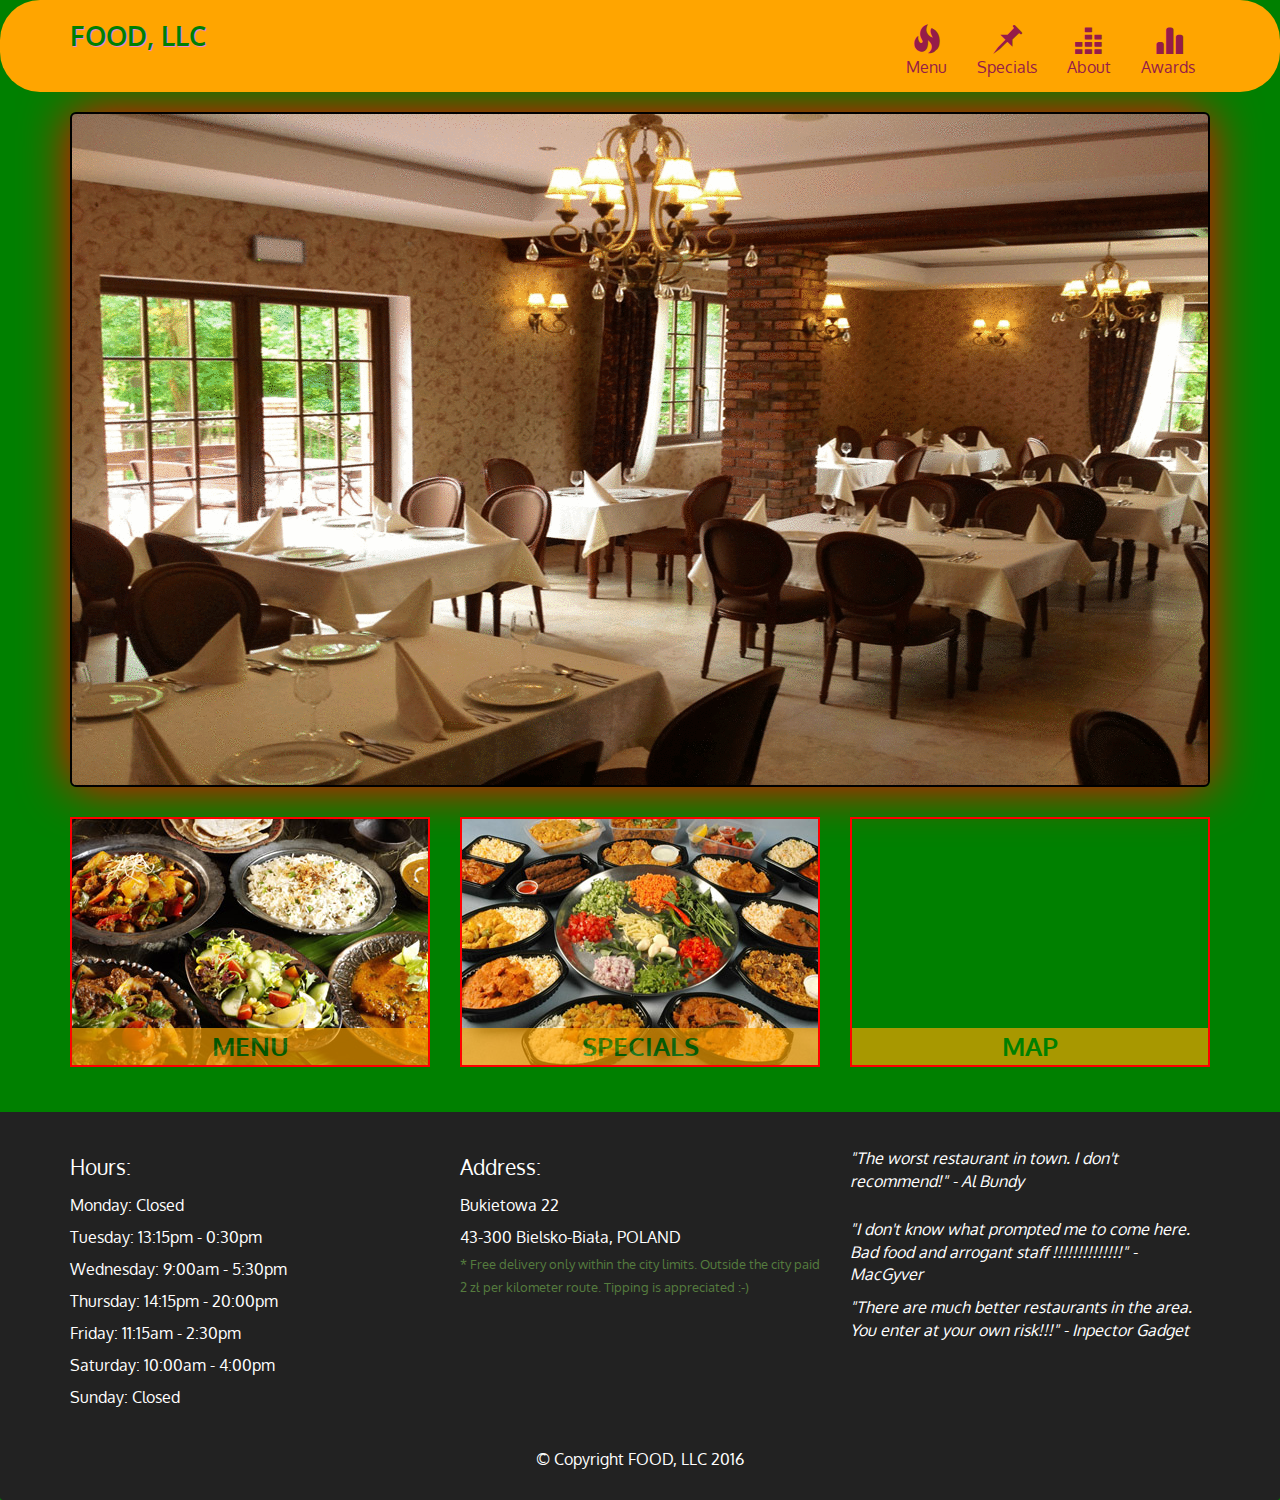
==== index.html @ 89168ac1 "Update index.html" ====
<!doctype html>
<html lang="en">
  <head>
    <meta charset="utf-8">
    <meta http-equiv="X-UA-Compatible" content="IE=edge">
    <meta name="viewport" content="width=device-width, initial-scale=1">
    <title>Wraith1982/Module-5-solution</title>
    <link rel="stylesheet" href="css/bootstrap.min.css">
    <link rel="stylesheet" href="css/styles.css">
    <link href='https://fonts.googleapis.com/css?family=Oxygen:400,300,700' rel='stylesheet' type='text/css'>
    <link href='https://fonts.googleapis.com/css?family=Lora' rel='stylesheet' type='text/css'>
  </head>
<body>
  <header>
    <nav id="header-nav" class="navbar navbar-default">
      <div class="container">
        <div class="navbar-header">
    

          <div class="navbar-brand">
            <a href="index.html"><h1>Food, LLC</h1></a>
           
          </div>

          <button id="navbarToggle" type="button" class="navbar-toggle collapsed" data-toggle="collapse" data-target="#collapsable-nav" aria-expanded="false">
            <span class="sr-only">Toggle navigation</span>
            <span class="icon-bar"></span> <!-- ilość deklaracji = ilość kresek w tym przypadku 5 kresek-->
            <span class="icon-bar"></span>
            <span class="icon-bar"></span>
            <span class="icon-bar"></span>
            <span class="icon-bar"></span>
          </button>
        </div>
        
        <div id="collapsable-nav" class="collapse navbar-collapse">
           <ul id="nav-list" class="nav navbar-nav navbar-right">
            <li id="navHomeButton" class="visible-xs active">
              <a href="index.html">
                <span class="glyphicon glyphicon-eye-open"></span> Home</a>  <!-- ikonki bootstrap dostępne na stronie http://getbootstrap.com/components/ -->
            </li>
            <li id="navMenuButton">
              <a href="#" onclick="$dc.loadMenuCategories();">
                <span class="glyphicon glyphicon-fire"></span><br class="hidden-xs"> Menu</a>
            </li>
            <li id="navMenuButton">
              <a href="#" onclick="$dc.loadMenuItems('SP');">
                <span class="glyphicon glyphicon-pushpin"></span><br class="hidden-xs"> Specials</a>
            </li>
            <li>
              <a href="about.html" target="_blank">
                <span class="glyphicon glyphicon-equalizer"></span><br class="hidden-xs"> About</a>
            </li>
            <li>
              <a href="awards.html" target="_blank">
                <span class="glyphicon glyphicon-stats"></span><br class="hidden-xs"> Awards</a>
            </li>
          
          </ul><!-- #nav-list -->
        </div><!-- .collapse .navbar-collapse -->
      </div><!-- .container -->
    </nav><!-- #header-nav -->
  </header>

  <script>

    alert("Very difficult exercise. I know I've made some mistakes. I will change it in this week, because not everything works properly... unfortunately. On the other hand, I invite You to watch and review :-)" );
    
  </script>

  <div id="main-content" class="container"></div>

  <footer class="panel-footer">
    <div class="container">
      <div class="row">
        <section id="hours" class="col-sm-4">
          <span>Hours:</span><br>
          Monday: Closed<br>
          Tuesday: 13:15pm - 0:30pm<br>
          Wednesday: 9:00am - 5:30pm<br>
          Thursday: 14:15pm - 20:00pm<br>
          Friday: 11:15am - 2:30pm<br>
          Saturday: 10:00am - 4:00pm<br>
          Sunday: Closed
          <hr class="visible-xs">
        </section>
        <section id="address" class="col-sm-4">
          <span>Address:</span><br>
          Bukietowa 22<br>
          43-300 Bielsko-Biała, POLAND
          <p>* Free delivery only within the city limits. Outside the city paid 2 zł per kilometer route. Tipping is appreciated :-)</p>
          <hr class="visible-xs">
        </section>
         <section id="testimonials" class="col-sm-4">
          <p>"The worst restaurant in town. I don't recommend!" - Al Bundy</p>
          <p>"I don't know what prompted me to come here. Bad food and arrogant staff !!!!!!!!!!!!!!" - MacGyver</p>
          <p>"There are much better restaurants in the area. You enter at your own risk!!!" - Inpector Gadget</p>
        </section>
      </div>
      <div class="text-center">&copy; Copyright FOOD, LLC 2016</div>
    </div>
  </footer>

  <!-- jQuery (Bootstrap JS plugins depend on it) -->
  <script src="js/jquery-2.1.4.min.js"></script>
  <script src="js/bootstrap.min.js"></script>
  <script src="js/ajax-utils.js"></script>
  <script src="js/script.js"></script>
</body>
</html>
---- css/styles.css ----
body {
  font-size: 16px;
  color: #fff;
  background-color: green;
  font-family: 'Oxygen', sans-serif;
}

/** HEADER **/
#header-nav {
  background-color: orange;
  border-radius: 40px; /* zaokrąglenia */
  border: 20px;
}

#logo-img {
  background: url('../images/restaurant-logo_large.png') no-repeat;
  width: 150px;
  height: 150px;
  margin: 10px 15px 10px 0;
}

.navbar-brand {
  padding-top: 25px;
}
.navbar-brand h1 { /* Nazwa restauracji  - Food, LLC */
  /* font-family: 'Lora', serif;  - czcionka dla nagłówka wymaga odnośnika np. https://fonts.googleapis.com */
  color: green;
  font-size: 1.5em;
  text-transform: uppercase;
  font-weight: bold;
  text-shadow: 1px 1px 1px violet; /*- cień dla czcionki dla nagłówka */
  margin-top: 0;
  margin-bottom: 0;
  line-height: .75;
}
.navbar-brand a:hover, .navbar-brand a:focus {
  text-decoration: none;
}
.navbar-brand p { /* Kosher cert */
  color: #000;
  text-transform: uppercase;
  font-size: .7em;
  margin-top: 15px;
}
.navbar-brand p span { /* Star-K */
  vertical-align: middle;
}

#nav-list {
  margin-top: 10px;
}
#nav-list a {
  color: #951C49;
  text-align: center;
}
#nav-list a:hover {
  background: #E7E7E7;
}
#nav-list a span {
  font-size: 1.8em;
}

#phone {
  margin-top: 5px;
}
#phone a { /* Phone number */
  text-align: right;
  padding-bottom: 0;
}
#phone div { /* We Deliver */
  color: #557c3e;
  text-align: right;
  padding-right: 15px;
}

.navbar-header button.navbar-toggle, .navbar-header .icon-bar {
  border: 1px solid #61122f;
}
.navbar-header button.navbar-toggle {
  clear: both;
  margin-top: -30px;
}

/* END HEADER */



/* FOOTER */
.panel-footer {
  margin-top: 30px;
  padding-top: 35px;
  padding-bottom: 30px;
  background-color: #222;
  border-top: 0;
}
.panel-footer div.row {
  margin-bottom: 35px;
}
#hours, #address {
  line-height: 2;
}
#hours > span, #address > span {
  font-size: 1.3em;
}
#address p {
  color: #557c3e;
  font-size: .8em;
  line-height: 1.8;
}
#testimonials {
  font-style: italic;
}
#testimonials p:nth-child(2) {
  margin-top: 25px;
}
/* END FOOTER */

#about, #awards {
  font-style: italic;
  color: darkgreen;
  font-size: 1.5em;
  text-transform: uppercase;
  font-weight: bold;
  text-shadow: 1px 1px 1px violet; 

}

/* HOME PAGE */
.container .jumbotron {
  box-shadow: 0 0 50px red;
  border: 2px solid black; /*kolory też można wpisywać hasztagiem np #3F0C1F;*/
}

#menu-tile, #specials-tile, #map-tile {
  height: 250px;
  width: 100%;
  margin-bottom: 15px;
  position: relative;
  border: 2px solid red;
  overflow: hidden;
}
#menu-tile:hover, #specials-tile:hover, #map-tile:hover {
  box-shadow: 0 1px 5px 1px red;
}
#menu-tile {
  background: url('../images/menu.jpg') no-repeat;
  background-position: center;
}
#specials-tile {
  background: url('../images/specials.jpg') no-repeat;
  background-position: center;
}
#menu-tile span, #specials-tile span, #map-tile span {
  position: absolute;
  bottom: 0;
  right: 0;
  width: 100%;
  text-align: center;
  font-size: 1.6em;
  text-transform: uppercase;
  background-color: orange;
  font-weight: bold;
  color: green;
  opacity: 0.66;
}
/* END HOME PAGE */

/* MENU CATEGORIES PAGE */
.category-tile { 
  position: relative;
  border: 2px solid #3F0C1F;
  overflow: hidden;
  width: 200px;
  height: 200px;
  margin: 0 auto 15px;
}
.category-tile span {
  position: absolute;
  bottom: 0;
  right: 0;
  width: 100%;
  text-align: center;
  font-size: 1.2em;
  text-transform: uppercase;
  background-color: #000;
  color: #fff;
  opacity: .8;
}
.category-tile:hover {
  box-shadow: 0 1px 5px 1px #cccccc;
}

#menu-categories-title + div {
  margin-bottom: 50px;
}
/* END MENU CATEGORIES PAGE */

/* SINGLE CATEGORY PAGE */
.menu-item-tile {
  margin-bottom: 25px;
}
.menu-item-tile hr {
  width: 80%;
}
.menu-item-tile .menu-item-price {
  font-size: 1.1em;
  text-align: right;
  margin-top: -15px;
  margin-right: -15px;
}
.menu-item-tile .menu-item-price span {
  font-size: .6em;
}
.menu-item-photo {
  position: relative;
  border: 2px solid #3F0C1F; 
  overflow: hidden;
  padding: 0;
  margin-right: -15px;
  margin-left: auto;
  margin-bottom: 20px;
  max-width: 250px;
}
.menu-item-photo div {
  position: absolute;
  bottom: 0;
  right: 0;
  width: 80px;
  background-color: #557c3e;
  text-align: center;
}
.menu-item-description {
  padding-right: 30px;
}
h3.menu-item-title {
  margin: 0 0 10px;
}
.menu-item-details {
  font-size: .9em;
  font-style: italic;
}
/* END SINGLE CATEGORY PAGE */


/********** Large devices only **********/
@media (min-width: 1200px) {
  .container .jumbotron {
    background: url('../images/jumbotron_1200.gif') no-repeat;
    height: 675px;
  }
}

/********** Medium devices only **********/
@media (min-width: 992px) and (max-width: 1199px) {
  /* Header */
  #logo-img {
    background: url('../images/restaurant-logo_medium.png') no-repeat;
    width: 100px;
    height: 100px;
    margin: 5px 5px 5px 0;
  }
  /* End Header */

  /* Home Page */
  .container .jumbotron {
    background: url('../images/jumbotron_992.jpg') no-repeat;
    height: 558px;
  }
  /* End Home Page */
}

/********** Small devices only **********/
@media (min-width: 768px) and (max-width: 991px) {
  /* Home Page */
  .container .jumbotron {
    background: url('../images/jumbotron_768.jpg') no-repeat;
    height: 432px;
  }
  /* End Home Page */
}

/********** Extra small devices only **********/
@media (max-width: 767px) {
  /* Header */
  .navbar-brand {
    padding-top: 10px;
    height: 80px;
  }
  .navbar-brand h1 { /* Restaurant name */
    padding-top: 10px;
    font-size: 5vw; /* 1vw = 1% of viewport width */
  }
  .navbar-brand p { /* Kosher cert */
    font-size: .6em;
    margin-top: 12px;
  }
  .navbar-brand p img { /* Star-K */
    height: 20px;
  }

  #collapsable-nav a { /* Collapsed nav menu text */
    font-size: 1.2em;
  }
  #collapsable-nav a span { /* Collapsed nav menu glyph */
    font-size: 1em;
    margin-right: 5px;
  }

  #call-btn > a {
    font-size: 1.5em;
    display: block;
    margin: 0 20px;
    padding: 10px;
    border: 2px solid #fff;
    background-color: #f6b319;
    color: #951c49;
  }
  #xs-deliver {
    margin-top: 5px;
    font-size: .7em;
    letter-spacing: .1em;
    text-transform: uppercase;
  }
  /* End Header */

  /* Footer */
  .panel-footer section {
    margin-bottom: 30px;
    text-align: center;
  }
  .panel-footer section:nth-child(3) {
    margin-bottom: 0; /* margin already exists on the whole row */
  }
  .panel-footer section hr {
    width: 50%;
  }
  /* End Footer */

  /* Home Page */
  .container .jumbotron {
    margin-top: 30px;
    padding: 0;
  }
  #menu-tile, #specials-tile {
    width: 360px;
    margin: 0 auto 15px;
  }

  .menu-item-photo {
    margin-right: auto;
  }
  .menu-item-tile .menu-item-price {
    text-align: center;
  }
  .menu-item-description {
    text-align: center;;
  }
}


/********** Super extra small devices Only :-) (e.g., iPhone 4) **********/
@media (max-width: 479px) {
  /* Header */
  .navbar-brand h1 { /* Restaurant name */
    padding-top: 5px;
    font-size: 6vw;
  }
  /* End Header */
  
  /* Home page */
  #menu-tile, #specials-tile {
    width: 280px;
    margin: 0 auto 15px;
  }

  .col-xxs-12 {
    position: relative;
    min-height: 1px;
    padding-right: 15px;
    padding-left: 15px;
    float: left;
    width: 100%;
  }
}
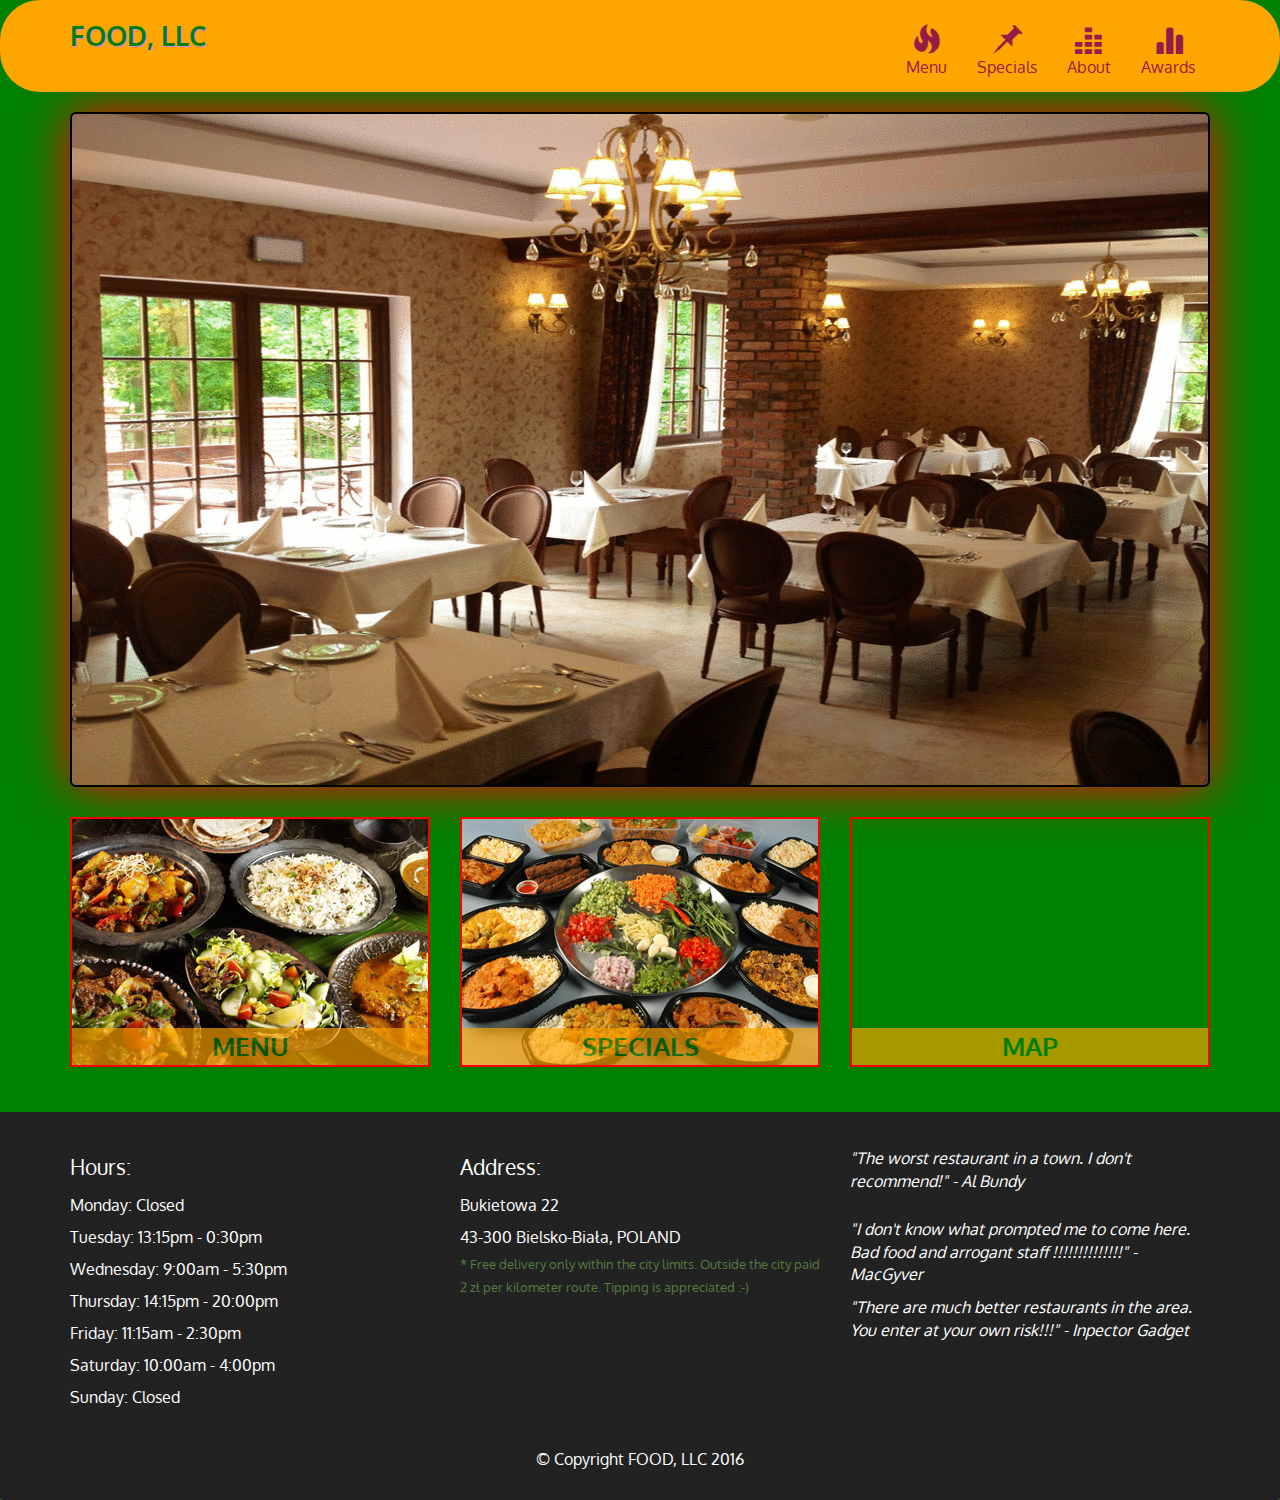
==== commit d21bf57f: "Update index.html" ====
--- a/index.html
+++ b/index.html
@@ -91,7 +91,7 @@
           <hr class="visible-xs">
         </section>
          <section id="testimonials" class="col-sm-4">
-          <p>"The worst restaurant in town. I don't recommend!" - Al Bundy</p>
+          <p>"The worst restaurant in a town. I don't recommend!" - Al Bundy</p>
           <p>"I don't know what prompted me to come here. Bad food and arrogant staff !!!!!!!!!!!!!!" - MacGyver</p>
           <p>"There are much better restaurants in the area. You enter at your own risk!!!" - Inpector Gadget</p>
         </section>
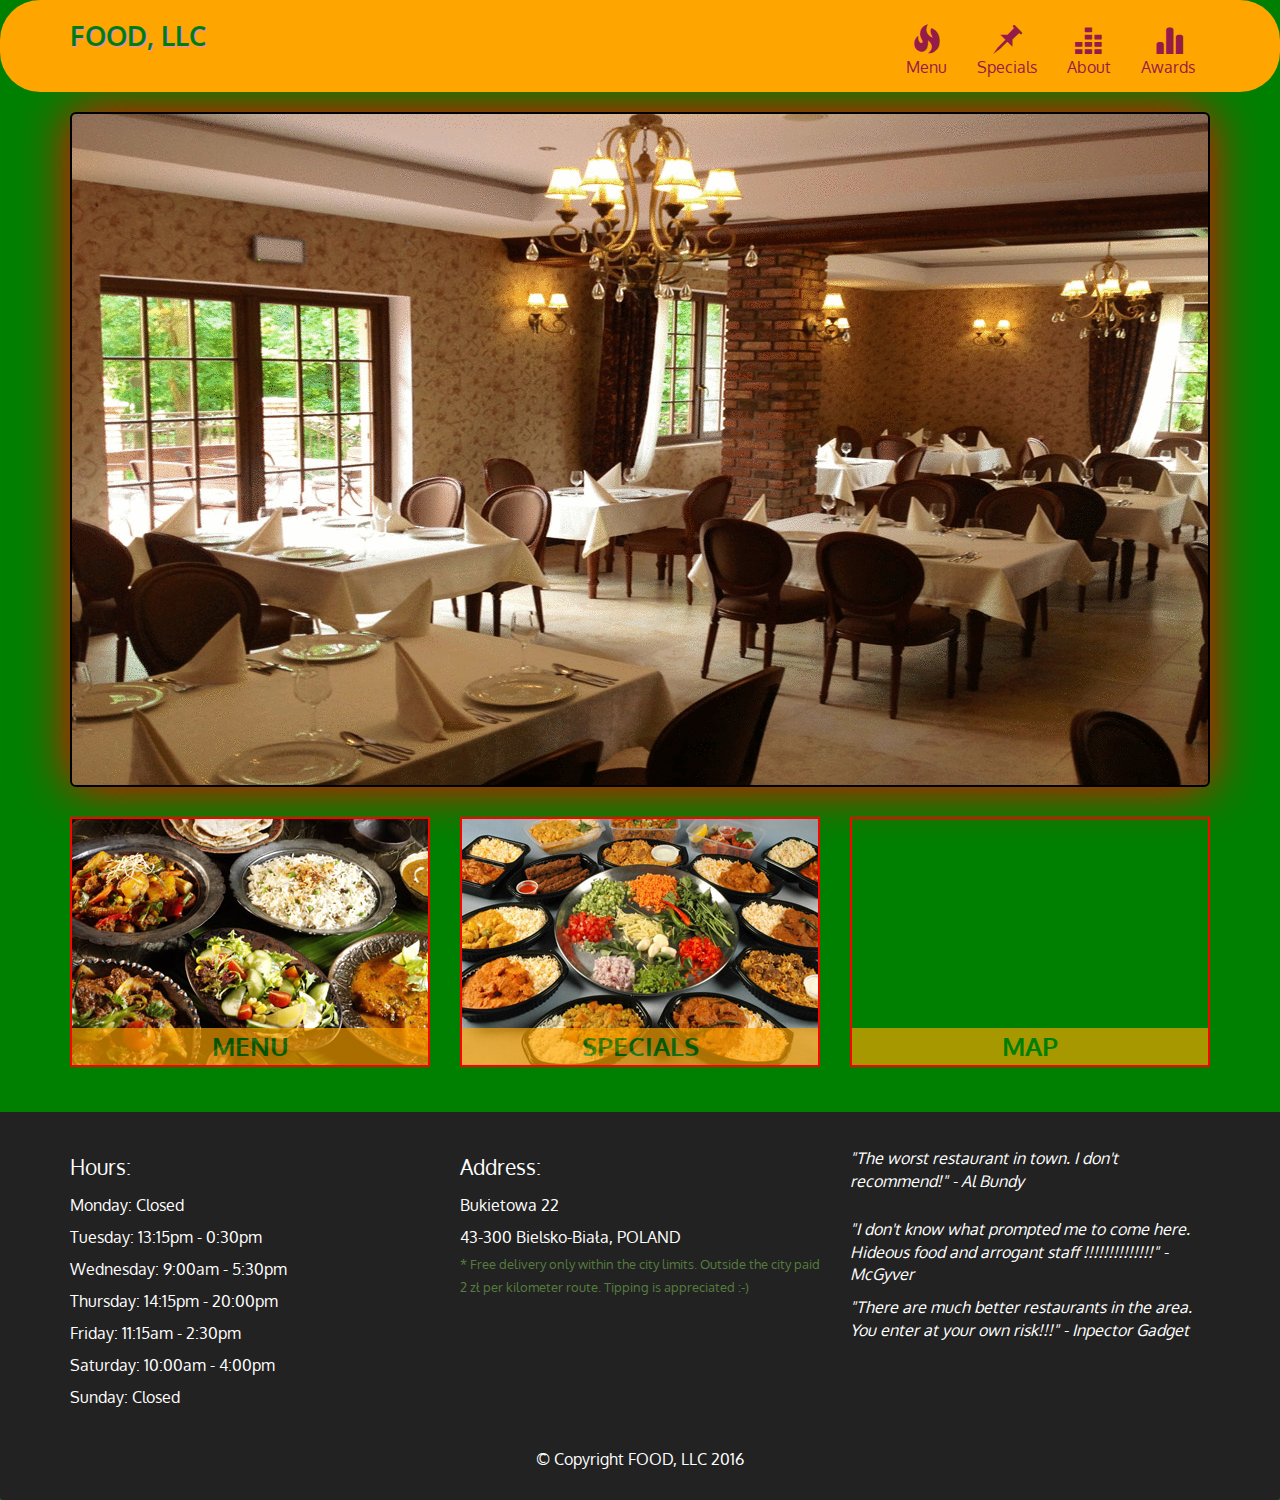
==== commit e44e75d7: "Add files via upload" ====
--- a/index.html
+++ b/index.html
@@ -15,12 +15,18 @@
     <nav id="header-nav" class="navbar navbar-default">
       <div class="container">
         <div class="navbar-header">
-    
+         <!--  <a href="index.html" class="pull-left visible-md visible-lg">
+            <div id="logo-img" alt="Logo image"></div>
+          </a> -->
 
           <div class="navbar-brand">
             <a href="index.html"><h1>Food, LLC</h1></a>
-           
+           <!--  <p>
+              <img src="images/star-k-logo.png" alt="Kosher certification">
+              <span>Kosher Certified</span>
+            </p> -->
           </div>
+
 
           <button id="navbarToggle" type="button" class="navbar-toggle collapsed" data-toggle="collapse" data-target="#collapsable-nav" aria-expanded="false">
             <span class="sr-only">Toggle navigation</span>
@@ -46,15 +52,18 @@
               <a href="#" onclick="$dc.loadMenuItems('SP');">
                 <span class="glyphicon glyphicon-pushpin"></span><br class="hidden-xs"> Specials</a>
             </li>
-            <li>
+            <li id="navMenuButton">
               <a href="about.html" target="_blank">
                 <span class="glyphicon glyphicon-equalizer"></span><br class="hidden-xs"> About</a>
             </li>
-            <li>
+            <li id="navMenuButton">
               <a href="awards.html" target="_blank">
                 <span class="glyphicon glyphicon-stats"></span><br class="hidden-xs"> Awards</a>
             </li>
-          
+           <!--  <li id="phone" class="hidden-xs">
+              <a href="tel:410-602-5008">
+                <span>410-602-5008</span></a><div>* We Deliver</div>
+            </li> -->
           </ul><!-- #nav-list -->
         </div><!-- .collapse .navbar-collapse -->
       </div><!-- .container -->
@@ -63,9 +72,17 @@
 
   <script>
 
-    alert("Very difficult exercise. I know I've made some mistakes. I will change it in this week, because not everything works properly... unfortunately. On the other hand, I invite You to watch and review :-)" );
+    alert("Very difficult exercise. I invite You to watch and review :-)");
     
   </script>
+
+  <!-- <div id="call-btn" class="visible-xs">
+    <a class="btn" href="tel:410-602-5008">
+    <span class="glyphicon glyphicon-earphone"></span>
+    410-602-5008
+    </a>
+  </div>
+  <div id="xs-deliver" class="text-center visible-xs">* We Deliver</div> -->
 
   <div id="main-content" class="container"></div>
 
@@ -89,10 +106,64 @@
           43-300 Bielsko-Biała, POLAND
           <p>* Free delivery only within the city limits. Outside the city paid 2 zł per kilometer route. Tipping is appreciated :-)</p>
           <hr class="visible-xs">
+
+
+           <div id="perspektywa">
+      <div id="rodzic">
+
+        <div id="przod">
+          <div></div>
+        </div>
+
+        <div id="tyl">
+          <div></div>
+          <div></div>
+        </div>
+
+        <div id="lewo">
+          <div></div>
+          <div></div>
+          <div></div>
+          <div></div>
+          <div></div>
+          <div></div>
+           <div></div>
+          <div></div>
+
+        </div>
+
+        <div id="prawo">
+          <div></div>
+          <div></div>
+          <div></div>
+          <div></div>
+        </div>
+
+        <div id="gora">
+          <div></div>
+          <div></div>
+          <div></div>
+          <div></div>
+          <div></div>
+        </div>
+    
+        <div id="dol">
+          <div></div>
+          <div></div>
+          <div></div>
+          <div></div>
+          <div></div>
+          <div></div>
+        </div>
+
+      </div>
+    </div>
+
+
         </section>
          <section id="testimonials" class="col-sm-4">
-          <p>"The worst restaurant in a town. I don't recommend!" - Al Bundy</p>
-          <p>"I don't know what prompted me to come here. Bad food and arrogant staff !!!!!!!!!!!!!!" - MacGyver</p>
+          <p>"The worst restaurant in town. I don't recommend!" - Al Bundy</p>
+          <p>"I don't know what prompted me to come here. Hideous food and arrogant staff !!!!!!!!!!!!!!" - McGyver</p>
           <p>"There are much better restaurants in the area. You enter at your own risk!!!" - Inpector Gadget</p>
         </section>
       </div>
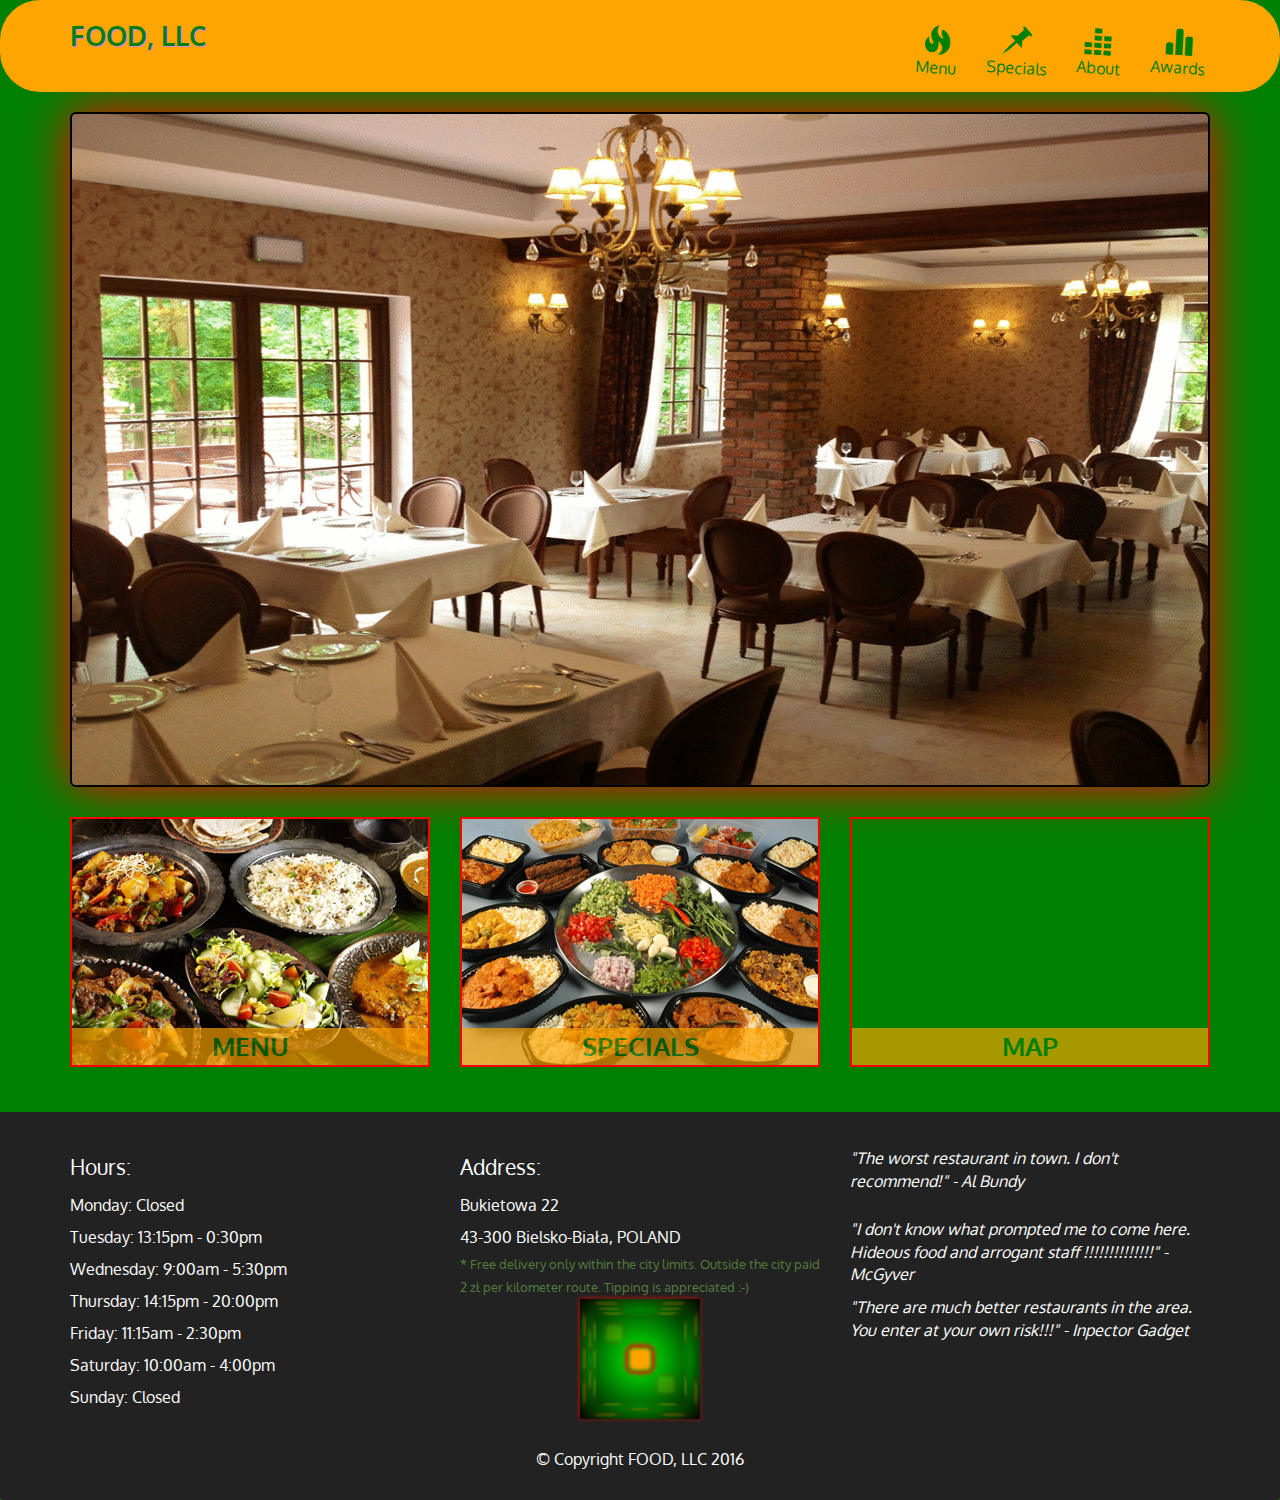
==== commit 85c3f301: "Add files via upload" ====
--- a/index.html
+++ b/index.html
@@ -72,7 +72,7 @@
 
   <script>
 
-    alert("Very difficult exercise. I invite You to watch and review :-)");
+    alert("Very difficult exercise. The Best view in Firefox. I invite You to watch and review :-)");
     
   </script>
 
--- a/css/styles.css
+++ b/css/styles.css
@@ -3,6 +3,10 @@
   color: #fff;
   background-color: green;
   font-family: 'Oxygen', sans-serif;
+
+
+ /*Gradient tło tylko dla Mozilla Firefox */
+  background:-moz-linear-gradient(53% 67% 116deg, green, yellow 50%)
 }
 
 /** HEADER **/
@@ -10,14 +14,147 @@
   background-color: orange;
   border-radius: 40px; /* zaokrąglenia */
   border: 20px;
-}
-
-#logo-img {
+
+  /*Animacja headera*/
+
+-webkit-animation: cssAnimation 5s 3 ease;
+-moz-animation: cssAnimation 5s 3 ease;
+-o-animation: cssAnimation 5s 3 ease;
+}
+@-webkit-keyframes cssAnimation {
+from { -webkit-transform: rotate(4deg) scale(1) skew(1deg) translate(10px); }
+to { -webkit-transform: rotate(355deg) scale(1.001) skew(0deg) translate(200px); }
+}
+@-moz-keyframes cssAnimation {
+from { -moz-transform: rotate(4deg) scale(1) skew(1deg) translate(10px); }
+to { -moz-transform: rotate(355deg) scale(1.001) skew(0deg) translate(200px); }
+}
+@-o-keyframes cssAnimation {
+from { -o-transform: rotate(4deg) scale(1) skew(1deg) translate(10px); }
+to { -o-transform: rotate(355deg) scale(1.001) skew(0deg) translate(200px); }
+
+/*Animacja kostki*/
+
+}
+
+      #perspektywa {
+        width:100px;
+        height:100px;
+        margin:0 auto;
+        perspective:300px;
+        -webkit-perspective:300px;
+      }
+
+      #rodzic {
+        width:100%;
+        height:100%;
+        position:relative;
+        transform-style:preserve-3d;
+        -webkit-transform-style:preserve-3d;
+        animation:obrot 4s linear infinite;
+        -webkit-animation:obrot 4s linear infinite;
+      }
+
+      #rodzic > div {
+        width:100%;
+        height:100%;
+        position:absolute;
+        background-image:radial-gradient(ellipse at center,rgba(0,255,0,0.8),rgba(0,0,0,0.8));
+        box-shadow:0 0 4px red;
+      }
+
+      #przod {
+        transform:translateZ(50px);
+        -webkit-transform:translateZ(50px);
+      }
+
+      #tyl {
+        transform:translateZ(-50px);
+        -webkit-transform:translateZ(-50px);
+      }
+
+      #lewo {
+        transform:rotateY(-90deg) translateZ(50px);
+        -webkit-transform:rotateY(-90deg) translateZ(50px);
+      }
+
+      #prawo {
+        transform:rotateY(90deg) translateZ(50px);
+        -webkit-transform:rotateY(90deg) translateZ(50px);
+      }
+
+      #gora {
+        transform:rotateX(-90deg) translateZ(50px);
+        -webkit-transform:rotateX(-90deg) translateZ(50px);
+      }
+
+      #dol {
+        transform:rotateX(90deg) translateZ(50px);
+        -webkit-transform:rotateX(90deg) translateZ(50px);
+      }
+
+      #rodzic > div > div {
+        position:absolute;
+        width:20px;
+        height:20px;
+        background-color:orange;
+        border-radius:25%;
+        box-shadow:0 0 4px 2px red, 0 0 3px 1px green inset;
+      }
+
+      #przod > div:nth-child(1) { left:40px; top:40px; }
+
+      #tyl > div:nth-child(1) { left:10px; top:10px; }
+      #tyl > div:nth-child(2) { left:70px; bottom:10px; }
+
+      #lewo > div:nth-child(1) { left:10px; top:10px; }
+      #lewo > div:nth-child(2) { left:70px; top:10px; }
+      #lewo > div:nth-child(3) { left:10px; top:40px; }
+      #lewo > div:nth-child(4) { left:70px; top:40px; }
+      #lewo > div:nth-child(5) { left:70px; bottom:10px; }
+      #lewo > div:nth-child(6) { left:10px; bottom:10px; }
+      #lewo > div:nth-child(7) { left:40px; top:60px;  }
+      #lewo > div:nth-child(8) { left:40px; top:20px; }
+
+      #prawo > div:nth-child(1) { left:10px; top:10px; }
+      #prawo > div:nth-child(2) { left:70px; top:10px; }
+      #prawo > div:nth-child(3) { left:70px; bottom:10px; }
+      #prawo > div:nth-child(4) { left:10px; bottom:10px; }
+
+      #gora > div:nth-child(1) { left:10px; top:10px; }
+      #gora > div:nth-child(2) { left:70px; top:10px; }
+      #gora > div:nth-child(3) { left:70px; bottom:10px; }
+      #gora > div:nth-child(4) { left:10px; bottom:10px; }
+      #gora > div:nth-child(5) { left:40px; top:40px; }
+
+      #dol > div:nth-child(1) { left:10px; top:10px; }
+      #dol > div:nth-child(2) { left:70px; top:10px; }
+      #dol > div:nth-child(3) { left:10px; top:40px; }
+      #dol > div:nth-child(4) { left:70px; top:40px; }
+      #dol > div:nth-child(5) { left:70px; bottom:10px; }
+      #dol > div:nth-child(6) { left:10px; bottom:10px; }
+
+
+      @keyframes obrot
+      {
+        0% { transform:rotateX(0) rotateZ(0); }
+        100% { transform:rotateX(360deg) rotateZ(360deg); }
+      }
+
+      @-webkit-keyframes obrot
+      {
+        0% { -webkit-transform:rotateX(0) rotateZ(0); }
+        100% { -webkit-transform:rotateX(360deg) rotateZ(360deg); }
+      }
+
+      /*Koniec animacji kostki*/
+
+/*#logo-img {
   background: url('../images/restaurant-logo_large.png') no-repeat;
   width: 150px;
   height: 150px;
   margin: 10px 15px 10px 0;
-}
+}*/
 
 .navbar-brand {
   padding-top: 25px;
@@ -50,7 +187,7 @@
   margin-top: 10px;
 }
 #nav-list a {
-  color: #951C49;
+  color: green;
   text-align: center;
 }
 #nav-list a:hover {
@@ -79,6 +216,27 @@
 .navbar-header button.navbar-toggle {
   clear: both;
   margin-top: -30px;
+} 
+
+/*Animacja przycisków menu*/
+
+#navMenuButton {
+transition:All 1s ease-in;
+-webkit-transition:All 1s ease-in;
+-moz-transition:All 1s ease-in;
+-o-transition:All 1s ease-in;
+transform: rotate(4deg) scale(1) skew(1deg) translate(10px);
+-webkit-transform: rotate(4deg) scale(1) skew(1deg) translate(10px);
+-moz-transform: rotate(4deg) scale(1) skew(1deg) translate(10px);
+-o-transform: rotate(4deg) scale(1) skew(1deg) translate(10px);
+-ms-transform: rotate(4deg) scale(1) skew(1deg) translate(10px);
+}
+#navMenuButton :hover{
+transform: rotate(275deg) scale(1.5) skew(-49deg) translate(1px);
+-webkit-transform: rotate(275deg) scale(1.5) skew(-49deg) translate(1px);
+-moz-transform: rotate(275deg) scale(1.5) skew(-49deg) translate(1px);
+-o-transform: rotate(275deg) scale(1.5) skew(-49deg) translate(1px);
+-ms-transform: rotate(275deg) scale(1.5) skew(-49deg) translate(1px);
 }
 
 /* END HEADER */
@@ -129,6 +287,8 @@
 .container .jumbotron {
   box-shadow: 0 0 50px red;
   border: 2px solid black; /*kolory też można wpisywać hasztagiem np #3F0C1F;*/
+
+
 }
 
 #menu-tile, #specials-tile, #map-tile {
@@ -340,6 +500,8 @@
   .container .jumbotron {
     margin-top: 30px;
     padding: 0;
+
+
   }
   #menu-tile, #specials-tile {
     width: 360px;
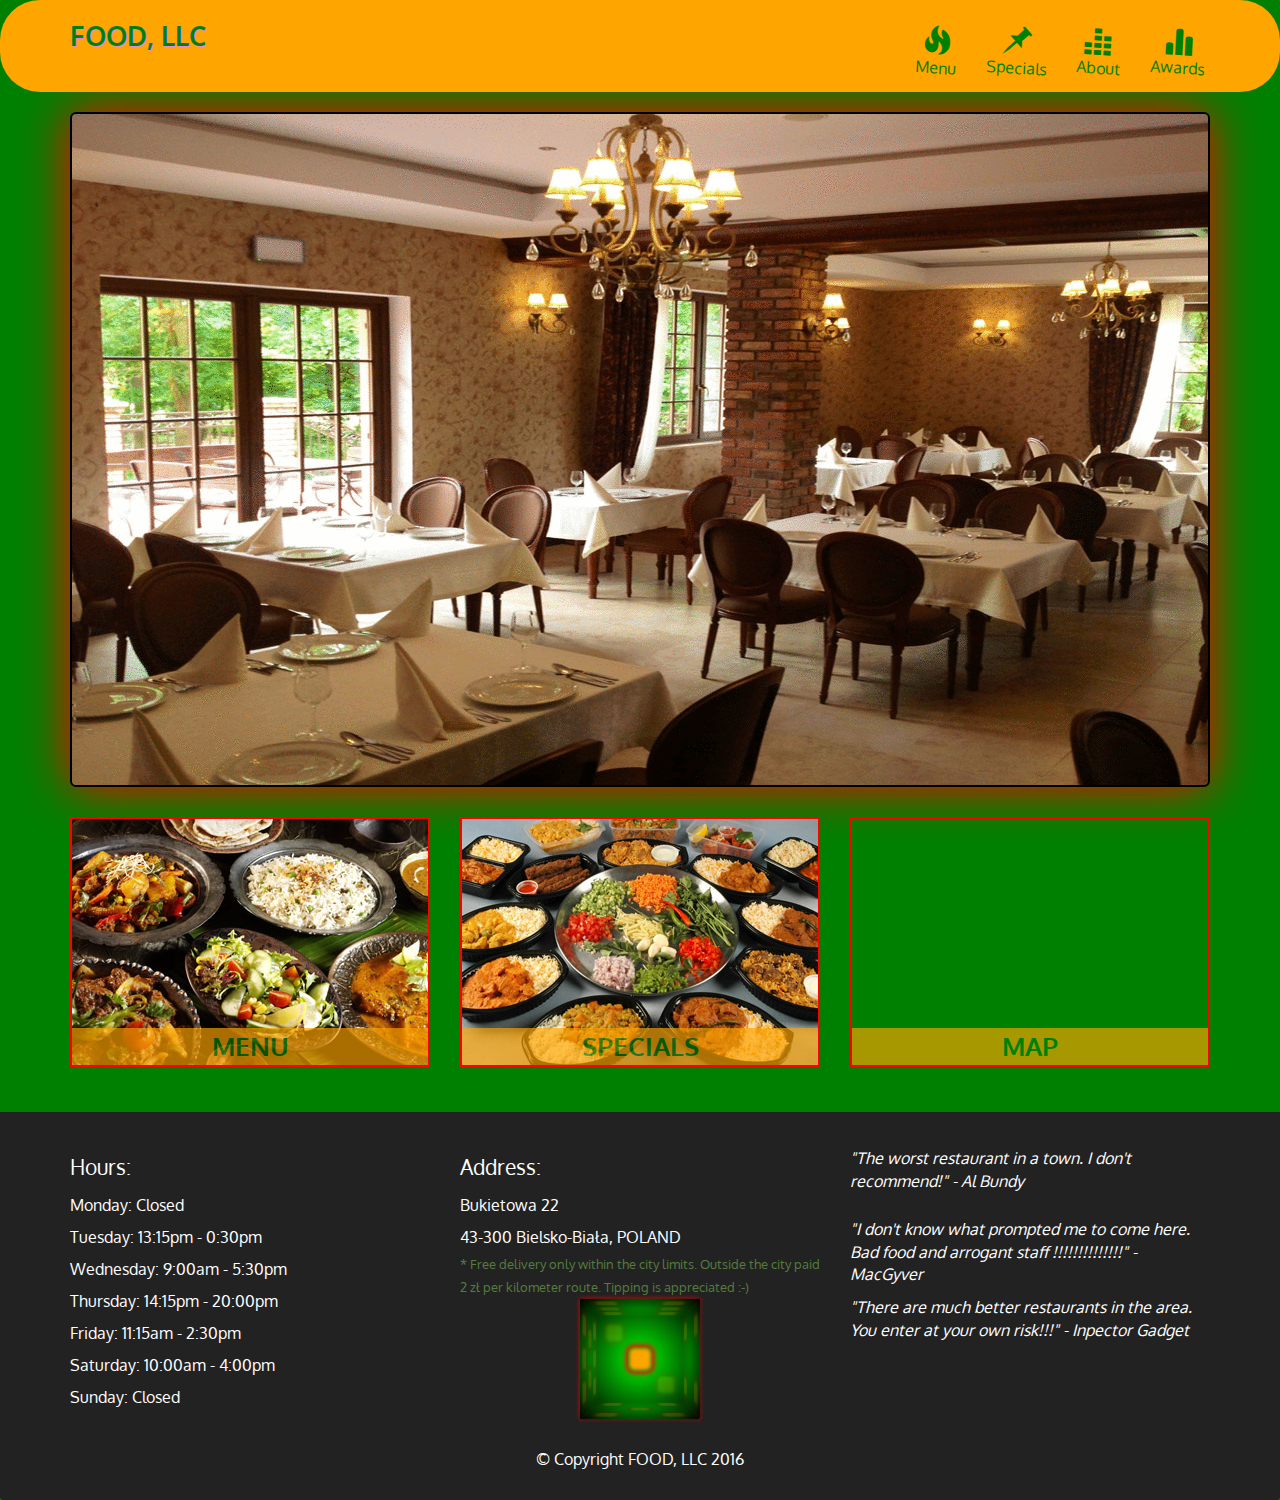
==== commit dce5d1c1: "Add files via upload" ====
--- a/index.html
+++ b/index.html
@@ -19,13 +19,16 @@
             <div id="logo-img" alt="Logo image"></div>
           </a> -->
 
-          <div class="navbar-brand">
+        <div class="navbar-brand">
             <a href="index.html"><h1>Food, LLC</h1></a>
            <!--  <p>
               <img src="images/star-k-logo.png" alt="Kosher certification">
               <span>Kosher Certified</span>
             </p> -->
-          </div>
+</div>
+
+
+
 
 
           <button id="navbarToggle" type="button" class="navbar-toggle collapsed" data-toggle="collapse" data-target="#collapsable-nav" aria-expanded="false">
@@ -72,7 +75,7 @@
 
   <script>
 
-    alert("Very difficult exercise. The Best view in Firefox. I invite You to watch and review :-)");
+    alert("Very difficult exercise. The best view in Firefox. I invite You to watch and review :-)");
     
   </script>
 
@@ -107,20 +110,21 @@
           <p>* Free delivery only within the city limits. Outside the city paid 2 zł per kilometer route. Tipping is appreciated :-)</p>
           <hr class="visible-xs">
 
+<!-- Animacja kostki -->
 
            <div id="perspektywa">
       <div id="rodzic">
 
-        <div id="przod">
+        <div id="przod"> <!-- czyli 1 to jest 1 div -->
           <div></div>
         </div>
 
-        <div id="tyl">
+        <div id="tyl"> <!-- czyli 2 to jest 2 divy -->
           <div></div>
           <div></div>
         </div>
 
-        <div id="lewo">
+        <div id="lewo"> <!-- tym razem 8 to jest osiem divów -->
           <div></div>
           <div></div>
           <div></div>
@@ -162,8 +166,8 @@
 
         </section>
          <section id="testimonials" class="col-sm-4">
-          <p>"The worst restaurant in town. I don't recommend!" - Al Bundy</p>
-          <p>"I don't know what prompted me to come here. Hideous food and arrogant staff !!!!!!!!!!!!!!" - McGyver</p>
+          <p>"The worst restaurant in a town. I don't recommend!" - Al Bundy</p>
+          <p>"I don't know what prompted me to come here. Bad food and arrogant staff !!!!!!!!!!!!!!" - MacGyver</p>
           <p>"There are much better restaurants in the area. You enter at your own risk!!!" - Inpector Gadget</p>
         </section>
       </div>
--- a/css/styles.css
+++ b/css/styles.css
@@ -328,7 +328,7 @@
 /* MENU CATEGORIES PAGE */
 .category-tile { 
   position: relative;
-  border: 2px solid #3F0C1F;
+  border: 2px solid red;
   overflow: hidden;
   width: 200px;
   height: 200px;
@@ -342,12 +342,13 @@
   text-align: center;
   font-size: 1.2em;
   text-transform: uppercase;
-  background-color: #000;
-  color: #fff;
-  opacity: .8;
+   background-color: orange;
+  font-weight: bold;
+  color: green;
+  opacity: 0.66;
 }
 .category-tile:hover {
-  box-shadow: 0 1px 5px 1px #cccccc;
+  box-shadow: 0 1px 5px 1px red;
 }
 
 #menu-categories-title + div {
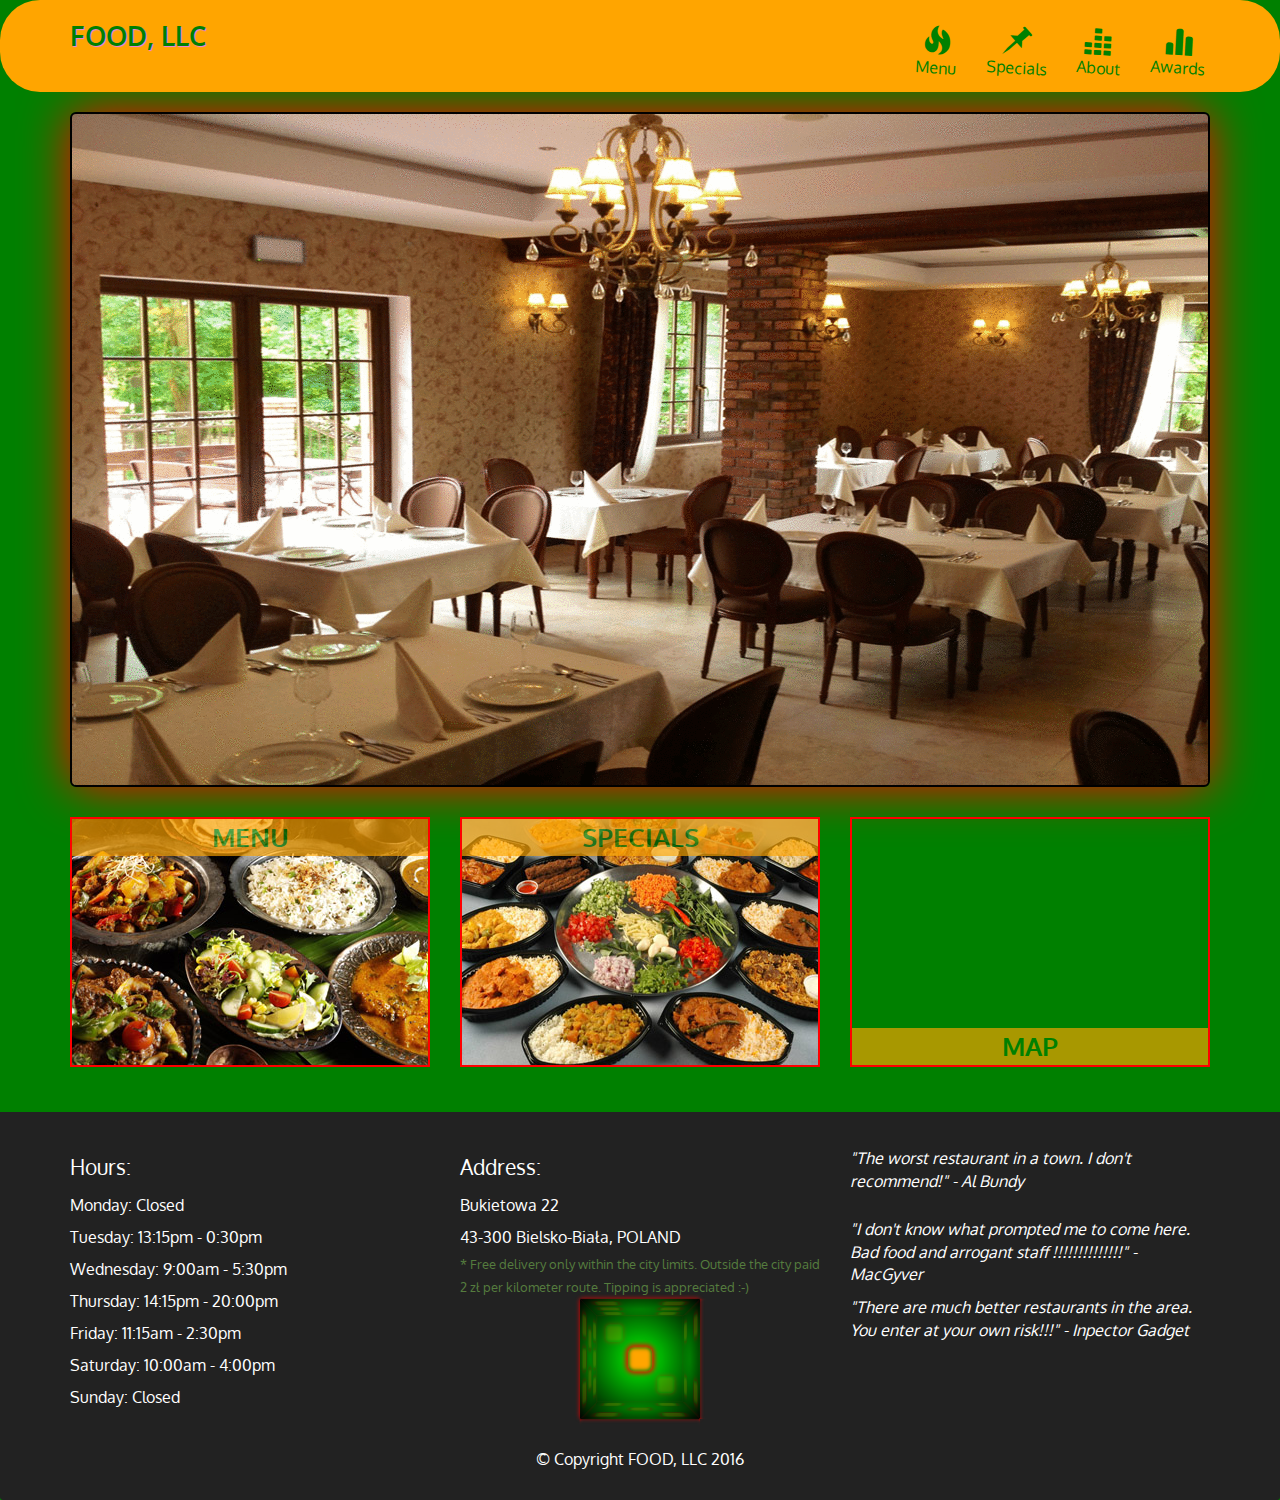
==== commit 87aff710: "Update index.html" ====
--- a/index.html
+++ b/index.html
@@ -52,7 +52,7 @@
                 <span class="glyphicon glyphicon-fire"></span><br class="hidden-xs"> Menu</a>
             </li>
             <li id="navMenuButton">
-              <a href="#" onclick="$dc.loadMenuItems('SP');">
+              <a href="#" onclick="$dc.loadMenuItems({{randomCategoryShortName}});">
                 <span class="glyphicon glyphicon-pushpin"></span><br class="hidden-xs"> Specials</a>
             </li>
             <li id="navMenuButton">
--- a/css/styles.css
+++ b/css/styles.css
@@ -191,7 +191,7 @@
   text-align: center;
 }
 #nav-list a:hover {
-  background: #E7E7E7;
+  background: olive;
 }
 #nav-list a span {
   font-size: 1.8em;
@@ -310,7 +310,21 @@
   background: url('../images/specials.jpg') no-repeat;
   background-position: center;
 }
-#menu-tile span, #specials-tile span, #map-tile span {
+#menu-tile span, #specials-tile span {
+  position: absolute;
+  top: 0;
+  left: 0;
+  width: 100%;
+  text-align: center;
+  font-size: 1.6em;
+  text-transform: uppercase;
+  background-color: orange;
+  font-weight: bold;
+  color: green;
+  opacity: 0.66;
+}
+
+#map-tile span {
   position: absolute;
   bottom: 0;
   right: 0;
@@ -336,8 +350,8 @@
 }
 .category-tile span {
   position: absolute;
-  bottom: 0;
-  right: 0;
+  top: 0;
+  left: 0;
   width: 100%;
   text-align: center;
   font-size: 1.2em;
@@ -371,10 +385,11 @@
 }
 .menu-item-tile .menu-item-price span {
   font-size: .6em;
+  color: green;
 }
 .menu-item-photo {
   position: relative;
-  border: 2px solid #3F0C1F; 
+  border: 2px solid red; 
   overflow: hidden;
   padding: 0;
   margin-right: -15px;
@@ -384,11 +399,12 @@
 }
 .menu-item-photo div {
   position: absolute;
-  bottom: 0;
-  right: 0;
+  top: 0;
+  left: 0;
   width: 80px;
-  background-color: #557c3e;
+  background-color: orange;
   text-align: center;
+  opacity: 0.66;
 }
 .menu-item-description {
   padding-right: 30px;
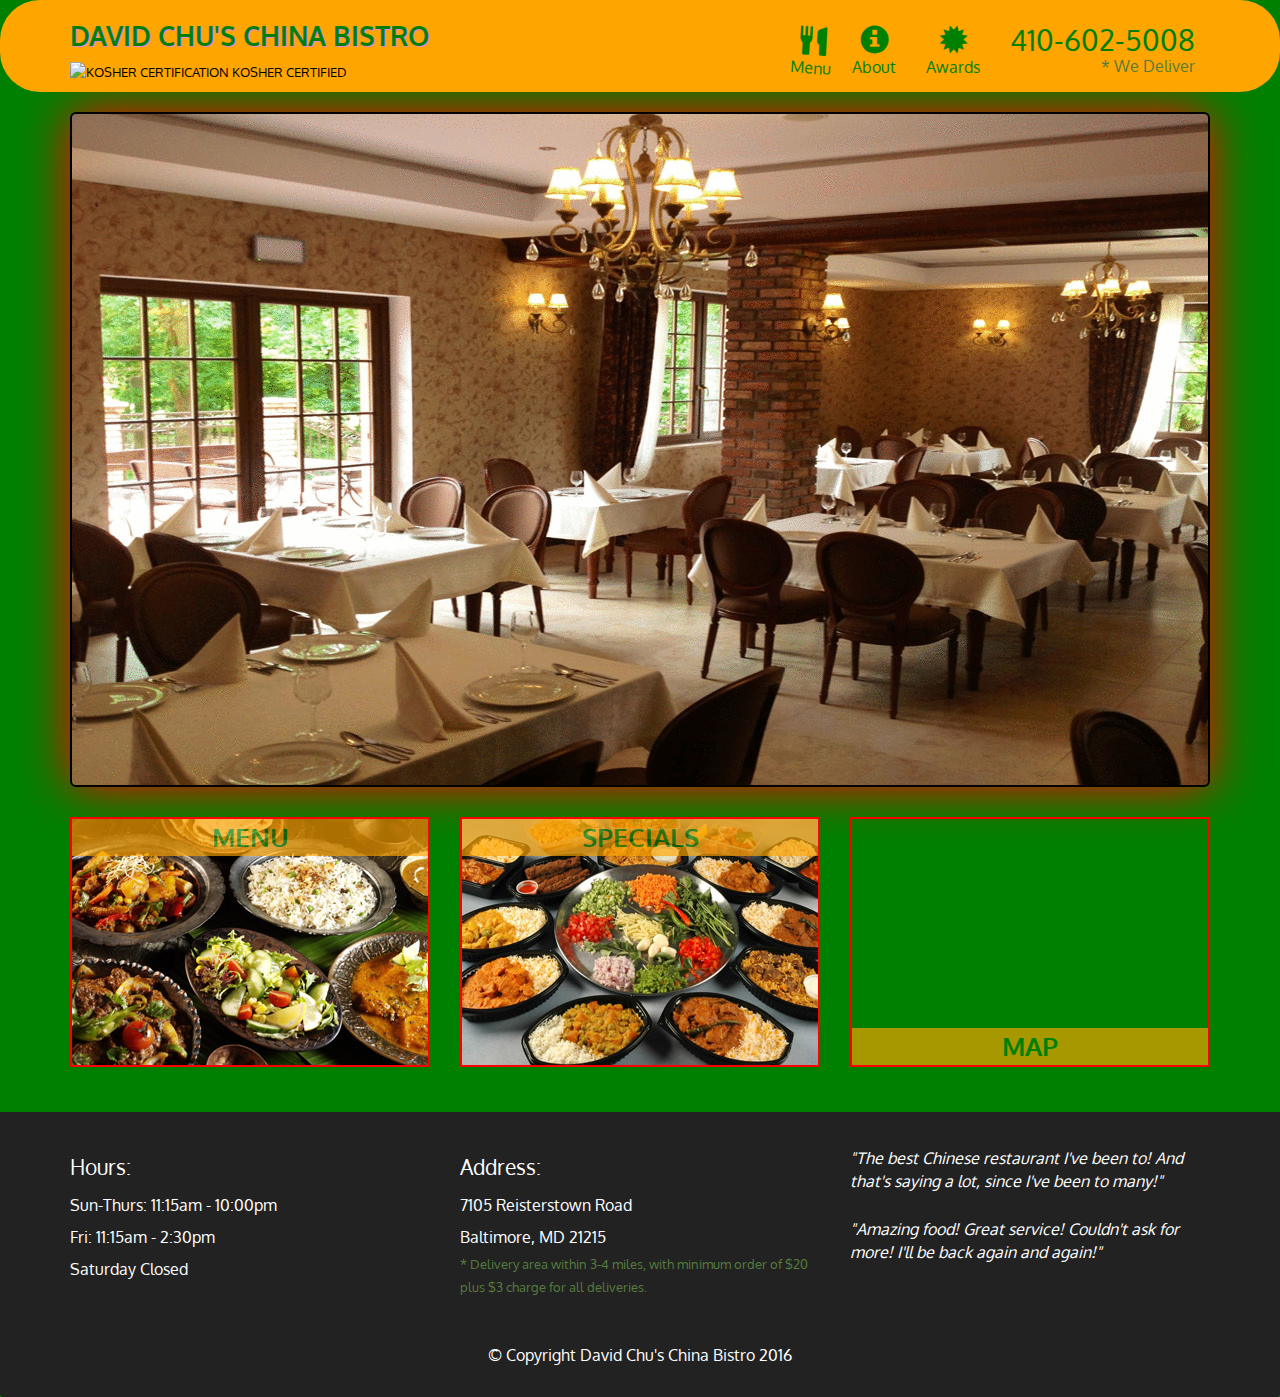
==== commit ece9d265: "Add files via upload" ====
--- a/index.html
+++ b/index.html
@@ -4,7 +4,7 @@
     <meta charset="utf-8">
     <meta http-equiv="X-UA-Compatible" content="IE=edge">
     <meta name="viewport" content="width=device-width, initial-scale=1">
-    <title>Wraith1982/Module-5-solution</title>
+    <title>David Chu's China Bistro</title>
     <link rel="stylesheet" href="css/bootstrap.min.css">
     <link rel="stylesheet" href="css/styles.css">
     <link href='https://fonts.googleapis.com/css?family=Oxygen:400,300,700' rel='stylesheet' type='text/css'>
@@ -15,26 +15,20 @@
     <nav id="header-nav" class="navbar navbar-default">
       <div class="container">
         <div class="navbar-header">
-         <!--  <a href="index.html" class="pull-left visible-md visible-lg">
+          <a href="index.html" class="pull-left visible-md visible-lg">
             <div id="logo-img" alt="Logo image"></div>
-          </a> -->
+          </a>
 
-        <div class="navbar-brand">
-            <a href="index.html"><h1>Food, LLC</h1></a>
-           <!--  <p>
+          <div class="navbar-brand">
+            <a href="index.html"><h1>David Chu's China Bistro</h1></a>
+            <p>
               <img src="images/star-k-logo.png" alt="Kosher certification">
               <span>Kosher Certified</span>
-            </p> -->
-</div>
-
-
-
-
+            </p>
+          </div>
 
           <button id="navbarToggle" type="button" class="navbar-toggle collapsed" data-toggle="collapse" data-target="#collapsable-nav" aria-expanded="false">
             <span class="sr-only">Toggle navigation</span>
-            <span class="icon-bar"></span> <!-- ilość deklaracji = ilość kresek w tym przypadku 5 kresek-->
-            <span class="icon-bar"></span>
             <span class="icon-bar"></span>
             <span class="icon-bar"></span>
             <span class="icon-bar"></span>
@@ -45,47 +39,37 @@
            <ul id="nav-list" class="nav navbar-nav navbar-right">
             <li id="navHomeButton" class="visible-xs active">
               <a href="index.html">
-                <span class="glyphicon glyphicon-eye-open"></span> Home</a>  <!-- ikonki bootstrap dostępne na stronie http://getbootstrap.com/components/ -->
+                <span class="glyphicon glyphicon-home"></span> Home</a>
             </li>
             <li id="navMenuButton">
               <a href="#" onclick="$dc.loadMenuCategories();">
-                <span class="glyphicon glyphicon-fire"></span><br class="hidden-xs"> Menu</a>
+                <span class="glyphicon glyphicon-cutlery"></span><br class="hidden-xs"> Menu</a>
             </li>
-            <li id="navMenuButton">
-              <a href="#" onclick="$dc.loadMenuItems({{randomCategoryShortName}});">
-                <span class="glyphicon glyphicon-pushpin"></span><br class="hidden-xs"> Specials</a>
+            <li>
+              <a href="#">
+                <span class="glyphicon glyphicon-info-sign"></span><br class="hidden-xs"> About</a>
             </li>
-            <li id="navMenuButton">
-              <a href="about.html" target="_blank">
-                <span class="glyphicon glyphicon-equalizer"></span><br class="hidden-xs"> About</a>
+            <li>
+              <a href="#">
+                <span class="glyphicon glyphicon-certificate"></span><br class="hidden-xs"> Awards</a>
             </li>
-            <li id="navMenuButton">
-              <a href="awards.html" target="_blank">
-                <span class="glyphicon glyphicon-stats"></span><br class="hidden-xs"> Awards</a>
-            </li>
-           <!--  <li id="phone" class="hidden-xs">
+            <li id="phone" class="hidden-xs">
               <a href="tel:410-602-5008">
                 <span>410-602-5008</span></a><div>* We Deliver</div>
-            </li> -->
+            </li>
           </ul><!-- #nav-list -->
         </div><!-- .collapse .navbar-collapse -->
       </div><!-- .container -->
     </nav><!-- #header-nav -->
   </header>
 
-  <script>
-
-    alert("Very difficult exercise. The best view in Firefox. I invite You to watch and review :-)");
-    
-  </script>
-
-  <!-- <div id="call-btn" class="visible-xs">
+  <div id="call-btn" class="visible-xs">
     <a class="btn" href="tel:410-602-5008">
     <span class="glyphicon glyphicon-earphone"></span>
     410-602-5008
     </a>
   </div>
-  <div id="xs-deliver" class="text-center visible-xs">* We Deliver</div> -->
+  <div id="xs-deliver" class="text-center visible-xs">* We Deliver</div>
 
   <div id="main-content" class="container"></div>
 
@@ -94,84 +78,24 @@
       <div class="row">
         <section id="hours" class="col-sm-4">
           <span>Hours:</span><br>
-          Monday: Closed<br>
-          Tuesday: 13:15pm - 0:30pm<br>
-          Wednesday: 9:00am - 5:30pm<br>
-          Thursday: 14:15pm - 20:00pm<br>
-          Friday: 11:15am - 2:30pm<br>
-          Saturday: 10:00am - 4:00pm<br>
-          Sunday: Closed
+          Sun-Thurs: 11:15am - 10:00pm<br>
+          Fri: 11:15am - 2:30pm<br>
+          Saturday Closed
           <hr class="visible-xs">
         </section>
         <section id="address" class="col-sm-4">
           <span>Address:</span><br>
-          Bukietowa 22<br>
-          43-300 Bielsko-Biała, POLAND
-          <p>* Free delivery only within the city limits. Outside the city paid 2 zł per kilometer route. Tipping is appreciated :-)</p>
+          7105 Reisterstown Road<br>
+          Baltimore, MD 21215
+          <p>* Delivery area within 3-4 miles, with minimum order of $20 plus $3 charge for all deliveries.</p>
           <hr class="visible-xs">
-
-<!-- Animacja kostki -->
-
-           <div id="perspektywa">
-      <div id="rodzic">
-
-        <div id="przod"> <!-- czyli 1 to jest 1 div -->
-          <div></div>
-        </div>
-
-        <div id="tyl"> <!-- czyli 2 to jest 2 divy -->
-          <div></div>
-          <div></div>
-        </div>
-
-        <div id="lewo"> <!-- tym razem 8 to jest osiem divów -->
-          <div></div>
-          <div></div>
-          <div></div>
-          <div></div>
-          <div></div>
-          <div></div>
-           <div></div>
-          <div></div>
-
-        </div>
-
-        <div id="prawo">
-          <div></div>
-          <div></div>
-          <div></div>
-          <div></div>
-        </div>
-
-        <div id="gora">
-          <div></div>
-          <div></div>
-          <div></div>
-          <div></div>
-          <div></div>
-        </div>
-    
-        <div id="dol">
-          <div></div>
-          <div></div>
-          <div></div>
-          <div></div>
-          <div></div>
-          <div></div>
-        </div>
-
-      </div>
-    </div>
-
-
         </section>
-         <section id="testimonials" class="col-sm-4">
-          <p>"The worst restaurant in a town. I don't recommend!" - Al Bundy</p>
-          <p>"I don't know what prompted me to come here. Bad food and arrogant staff !!!!!!!!!!!!!!" - MacGyver</p>
-          <p>"There are much better restaurants in the area. You enter at your own risk!!!" - Inpector Gadget</p>
+        <section id="testimonials" class="col-sm-4">
+          <p>"The best Chinese restaurant I've been to! And that's saying a lot, since I've been to many!"</p>
+          <p>"Amazing food! Great service! Couldn't ask for more! I'll be back again and again!"</p>
         </section>
       </div>
-      <div class="text-center">&copy; Copyright FOOD, LLC 2016</div>
+      <div class="text-center">&copy; Copyright David Chu's China Bistro 2016</div>
     </div>
   </footer>
 
